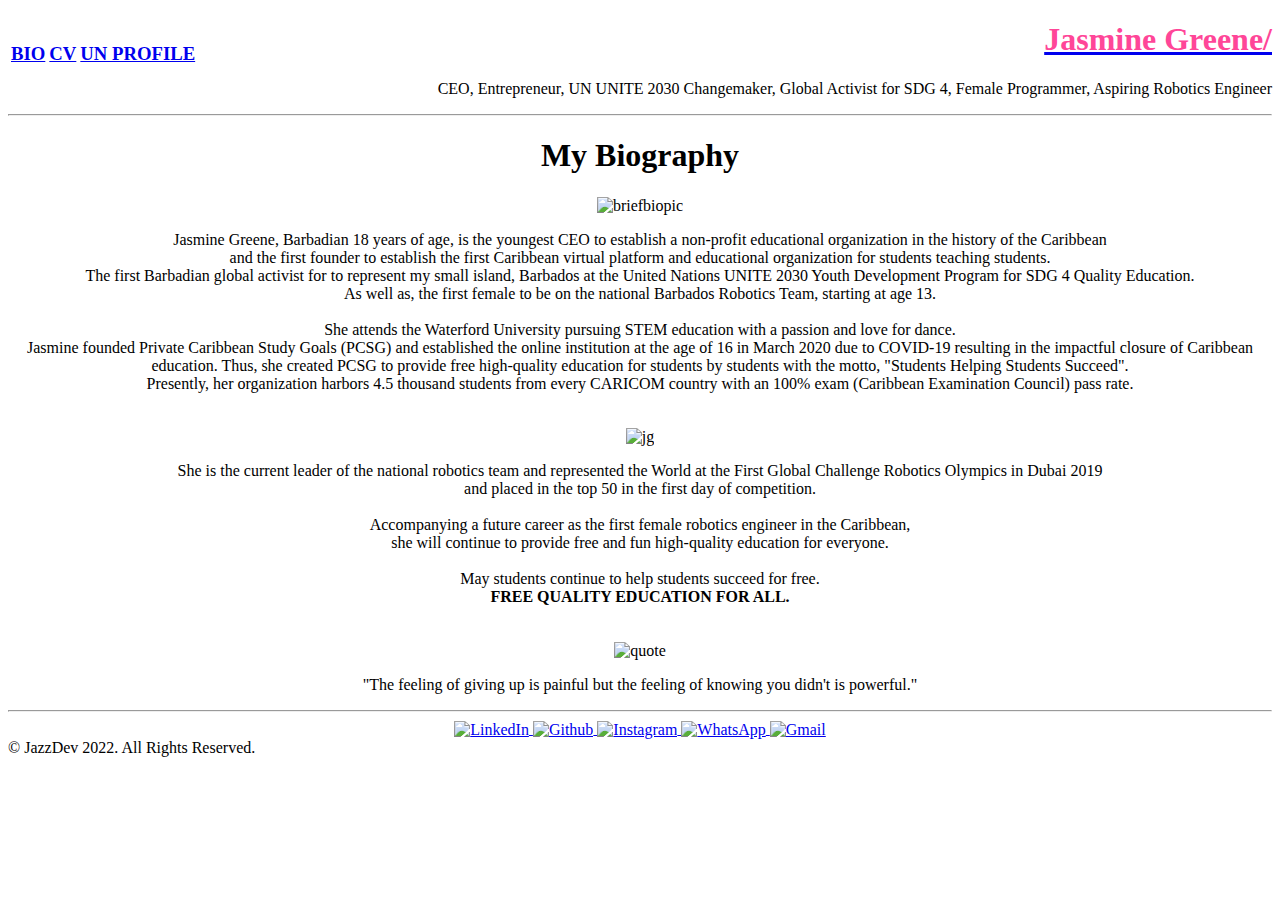
==== bio.html @ 559c021e "All HTML files of JazzDev website added" ====
<!DOCTYPE html>
<html lang="en">
<head>
    <meta charset="UTF-8">
    <meta http-equiv="X-UA-Compatible" content="IE=edge">
    <meta name="viewport" content="width=device-width, initial-scale=1.0">
    <title>JazzDev Bio</title>
    <link rel="stylesheet" href="bio.css">
</head>
<body>
    <!--NavBar begins-->
    <div>
        <table class="bionavbar" align="left">
            <td>
                <a href="bio.html" target="_blank">
                    <h3 class="biolinks" align="left">BIO</h3>
                </a>
            </td>
            <td>
                <a href="cv.html" target="_blank">
                    <h3 class="biolinks" align="left">CV</h3>
                </a>
            </td>
            <td>
                <a href="unprof.html" target="_blank">
                    <h3 class="biolinks" align="left">UN PROFILE</h3>
                </a>
            </td>
        </table> 
    </div>
    <!--NavBar ends-->
    
    <!--Heading starts-->
    <div id="biointro">
            <strong>
                <a class="biolinks" href="index.html" target="_blank">
                    <h1 class="biolinks" style="color:rgb(255, 70, 152);" class="biounderlinejazz" class="biojazzindex" align="right">
                        Jasmine Greene/
                    </h1>
                </a>
            </strong>
                <p align="right" class="biotitle">CEO, Entrepreneur, UN UNITE 2030 Changemaker, Global Activist for SDG 4, Female Programmer, Aspiring Robotics Engineer</p></h1>
    </div>
    <!--Heading ends-->
   <hr>

   <h1 class="biohead" align="center">My Biography</h1>
    <!--first bio img starts-->
    <div align="center">
        <img align="center" src="hellothere.png" alt="briefbiopic" width="400px" height="400px"></br>
    </div>
    <!--first bio img ends-->


    <!--Bio starts-->
    <div>
        <div>
            <p class="bio" align="center">Jasmine Greene, Barbadian 18 years of age, is the youngest CEO to establish a non-profit educational organization in the history of the Caribbean </br> and the first founder to establish the first Caribbean virtual platform and educational organization for students teaching students. </br> The first Barbadian global activist for to represent my small island, Barbados at the United Nations UNITE 2030 Youth Development Program for SDG 4 Quality Education. </br> As well as, the first female to be on the national Barbados Robotics Team, starting at age 13. <br/> <br/>
                She attends the Waterford University pursuing STEM education with a passion and love for dance. </br> Jasmine founded Private Caribbean Study Goals (PCSG) and established the online institution at the age of 16 in March 2020 due to COVID-19 resulting in the impactful closure of Caribbean education.
                Thus, she created PCSG to provide free high-quality education for students by students with the motto, "Students Helping Students Succeed". </br> Presently, her organization harbors 4.5 thousand students from every CARICOM country with an 100% exam (Caribbean Examination Council) pass rate. </br> <br/> 
            </p>
        </div>
        
        <div align="center">
            <img align="center" src="jg.png" alt="jg" width="400px" height="400px">
        </div>
        
        <div>
            <p class="bio" align="center">
                She is the current leader of the national robotics team and represented the World at the First Global Challenge Robotics Olympics in Dubai 2019 </br> and placed in the top 50 in the first day of competition. </br> </br>
            
                Accompanying a future career as the first female robotics engineer in the Caribbean, </br> she will continue to provide free and fun high-quality education for everyone. </br> </br>
            
                May students continue to help students succeed for free. <br/>
                <b>FREE QUALITY EDUCATION FOR ALL.</b> </br> </br>
            </p>
        </div>

        <div align="center">
            <img align="center" src="quote.png" alt="quote" width="400px" height="400px">
        </div>
        
        <div align="center">
            <p class="bioquote">"The feeling of giving up is painful but the feeling of knowing you didn't is powerful."</p>
        </div>
    </div>
    <!--Bio ends-->
    <hr>
    <!--Footer begins-->
    <div>
        <footer>
            <div align="center">
                <a href="https://www.linkedin.com/in/jasmine-greene-ab9a76208/" target="_blank">
                    <img align="center" src="linkedin.png" alt="LinkedIn" width="3%" height="3%">
                </a>
    
                <a href="https://github.com/JazzDev26" target="_blank">
                    <img align="center" src="github.png" alt="Github" width="3%" height="3%">
                </a>
    
                <a href="https://www.instagram.com/jazz_greene/" target="_blank">
                    <img align="center" src="ig.png" alt="Instagram" width="3%" height="3%">
                </a>

                <a href="https://api.whatsapp.com/send/?phone=12464261955&text=I+would+like+to+register+for+PCSG+Student-Classes.&app_absent=0" target="_blank">
                    <img align="center" src="wapp.png" alt="WhatsApp" width="3%" height="3%">
                </a>

                <a href="mailto:jasminegreene2603@gmail.com" target="_blank">
                    <img align="center" src="gmail.png" alt="Gmail" width="3%" height="3%">
                </a>
            </div>
            
            <div class="copyright">
                &copy; JazzDev 2022. All Rights Reserved.
            </div>
        </footer>
    </div>
    <!--Footer needs-->
</body>
</html>
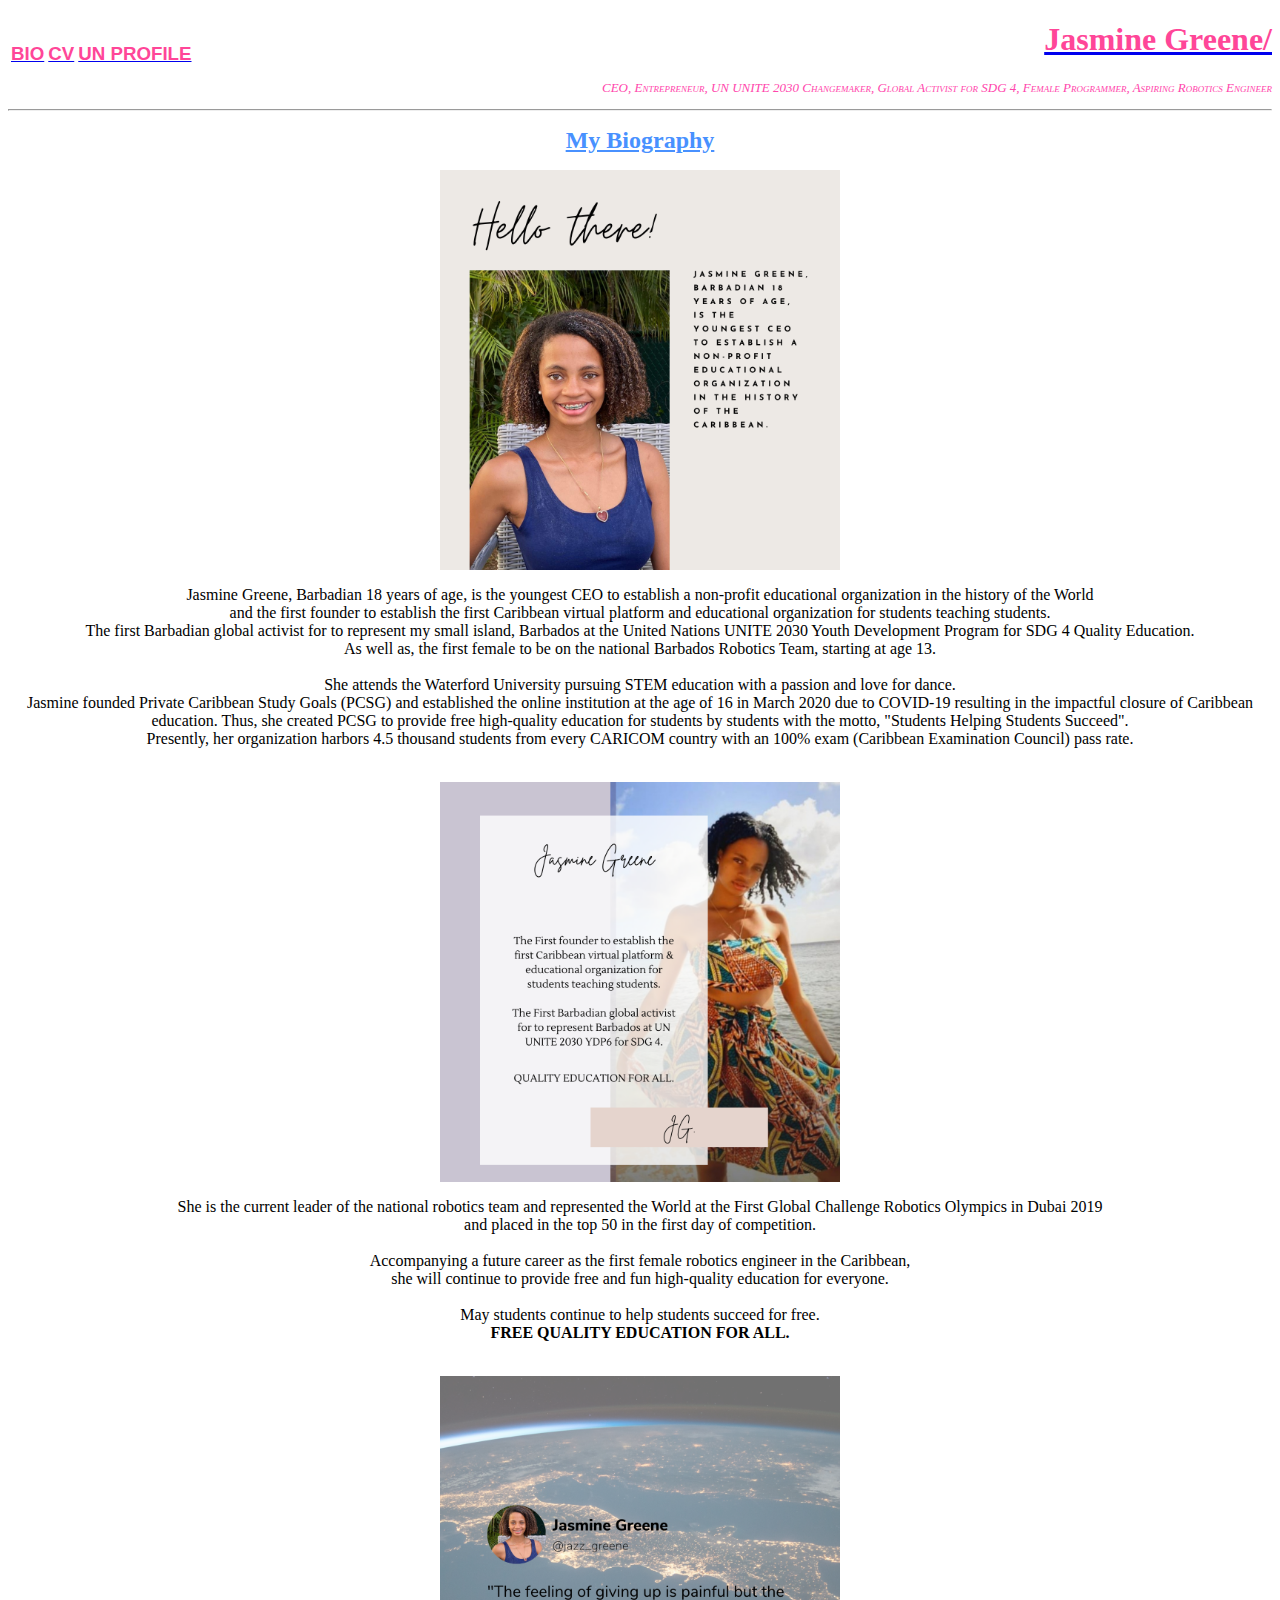
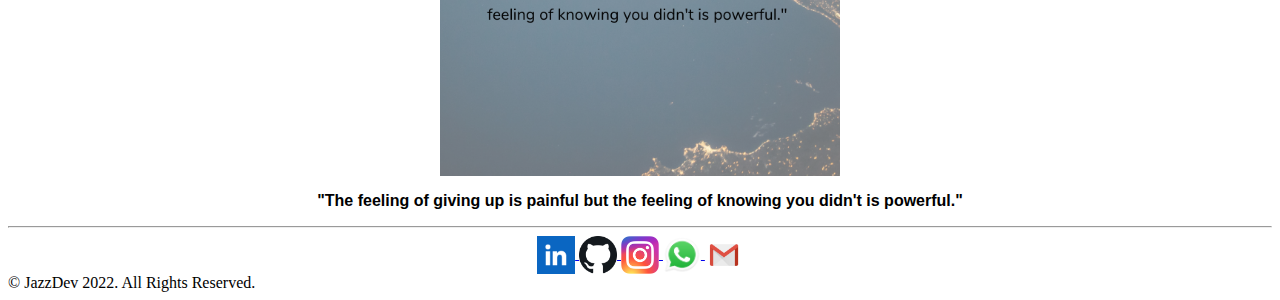
==== commit 6cbdb693: "Update bio.html" ====
--- a/bio.html
+++ b/bio.html
@@ -55,7 +55,7 @@
     <!--Bio starts-->
     <div>
         <div>
-            <p class="bio" align="center">Jasmine Greene, Barbadian 18 years of age, is the youngest CEO to establish a non-profit educational organization in the history of the Caribbean </br> and the first founder to establish the first Caribbean virtual platform and educational organization for students teaching students. </br> The first Barbadian global activist for to represent my small island, Barbados at the United Nations UNITE 2030 Youth Development Program for SDG 4 Quality Education. </br> As well as, the first female to be on the national Barbados Robotics Team, starting at age 13. <br/> <br/>
+            <p class="bio" align="center">Jasmine Greene, Barbadian 18 years of age, is the youngest CEO to establish a non-profit educational organization in the history of the World </br> and the first founder to establish the first Caribbean virtual platform and educational organization for students teaching students. </br> The first Barbadian global activist for to represent my small island, Barbados at the United Nations UNITE 2030 Youth Development Program for SDG 4 Quality Education. </br> As well as, the first female to be on the national Barbados Robotics Team, starting at age 13. <br/> <br/>
                 She attends the Waterford University pursuing STEM education with a passion and love for dance. </br> Jasmine founded Private Caribbean Study Goals (PCSG) and established the online institution at the age of 16 in March 2020 due to COVID-19 resulting in the impactful closure of Caribbean education.
                 Thus, she created PCSG to provide free high-quality education for students by students with the motto, "Students Helping Students Succeed". </br> Presently, her organization harbors 4.5 thousand students from every CARICOM country with an 100% exam (Caribbean Examination Council) pass rate. </br> <br/> 
             </p>
@@ -118,4 +118,4 @@
     </div>
     <!--Footer needs-->
 </body>
-</html>+</html>
--- a/bio.css
+++ b/bio.css
@@ -0,0 +1,55 @@
+/* all paragraphs styling begins */
+p {
+    color:rgb(0, 0, 0);
+    background-color:rgb(255, 255, 255);
+    font-size:medium;
+}
+/* all paragraphs styling ends */
+
+/* heading 1 styling begins */
+h1 {color:rgb(255, 70, 152);
+    font-family:cursive, Times, serif;
+    font-weight: 700;
+}
+/* heading 1 styling ends */
+
+/*heading 1 id styling begins */
+#biointro {color:rgb(255, 70, 172);
+}
+/*heading 1 id styling ends */
+
+/* titles styling begins*/
+.biotitle {font-size: small;
+    font-family:'Lucida Console', Times, serif;
+    font-style:italic;
+    font-variant:small-caps;
+    font-weight: lighter;
+    color:rgb(255, 70, 172)
+}
+/* tiles styling ends*/
+
+
+
+/*Jasmine Greene Heading styling */
+.biojazzindex{font-size:x-large; color:rgb(255, 70, 152); font-family:cursive, Arial, serif;}
+
+.biounderlinejazz {text-decoration: underline;}
+
+
+.bionavbar {font-family: cursive, arial, serif; color:rgb(255, 70, 152);}
+
+p.biolinks {font-family:'Lucida Console', 'Lucida Sans Regular', 'Lucida Grande', 'Lucida Sans Unicode', Geneva, Verdana, sans-serif;
+    color:rgb(255, 70, 152);
+}
+
+h3.biolinks {color:rgb(255, 70, 152);}
+
+h1.biolinks {color:rgb(255, 70, 152);}
+
+h1.biohead {font-size:x-large; text-decoration:underline; color:rgb(72, 145, 255);}
+
+p.bio {font-size:medium; font-family:Georgia, 'Times New Roman', Times, serif, Arial, sans-serif;}
+
+p.bioquote {font-family:cursive, Arial, Helvetica, sans-serif;
+    font-weight: 700;
+}